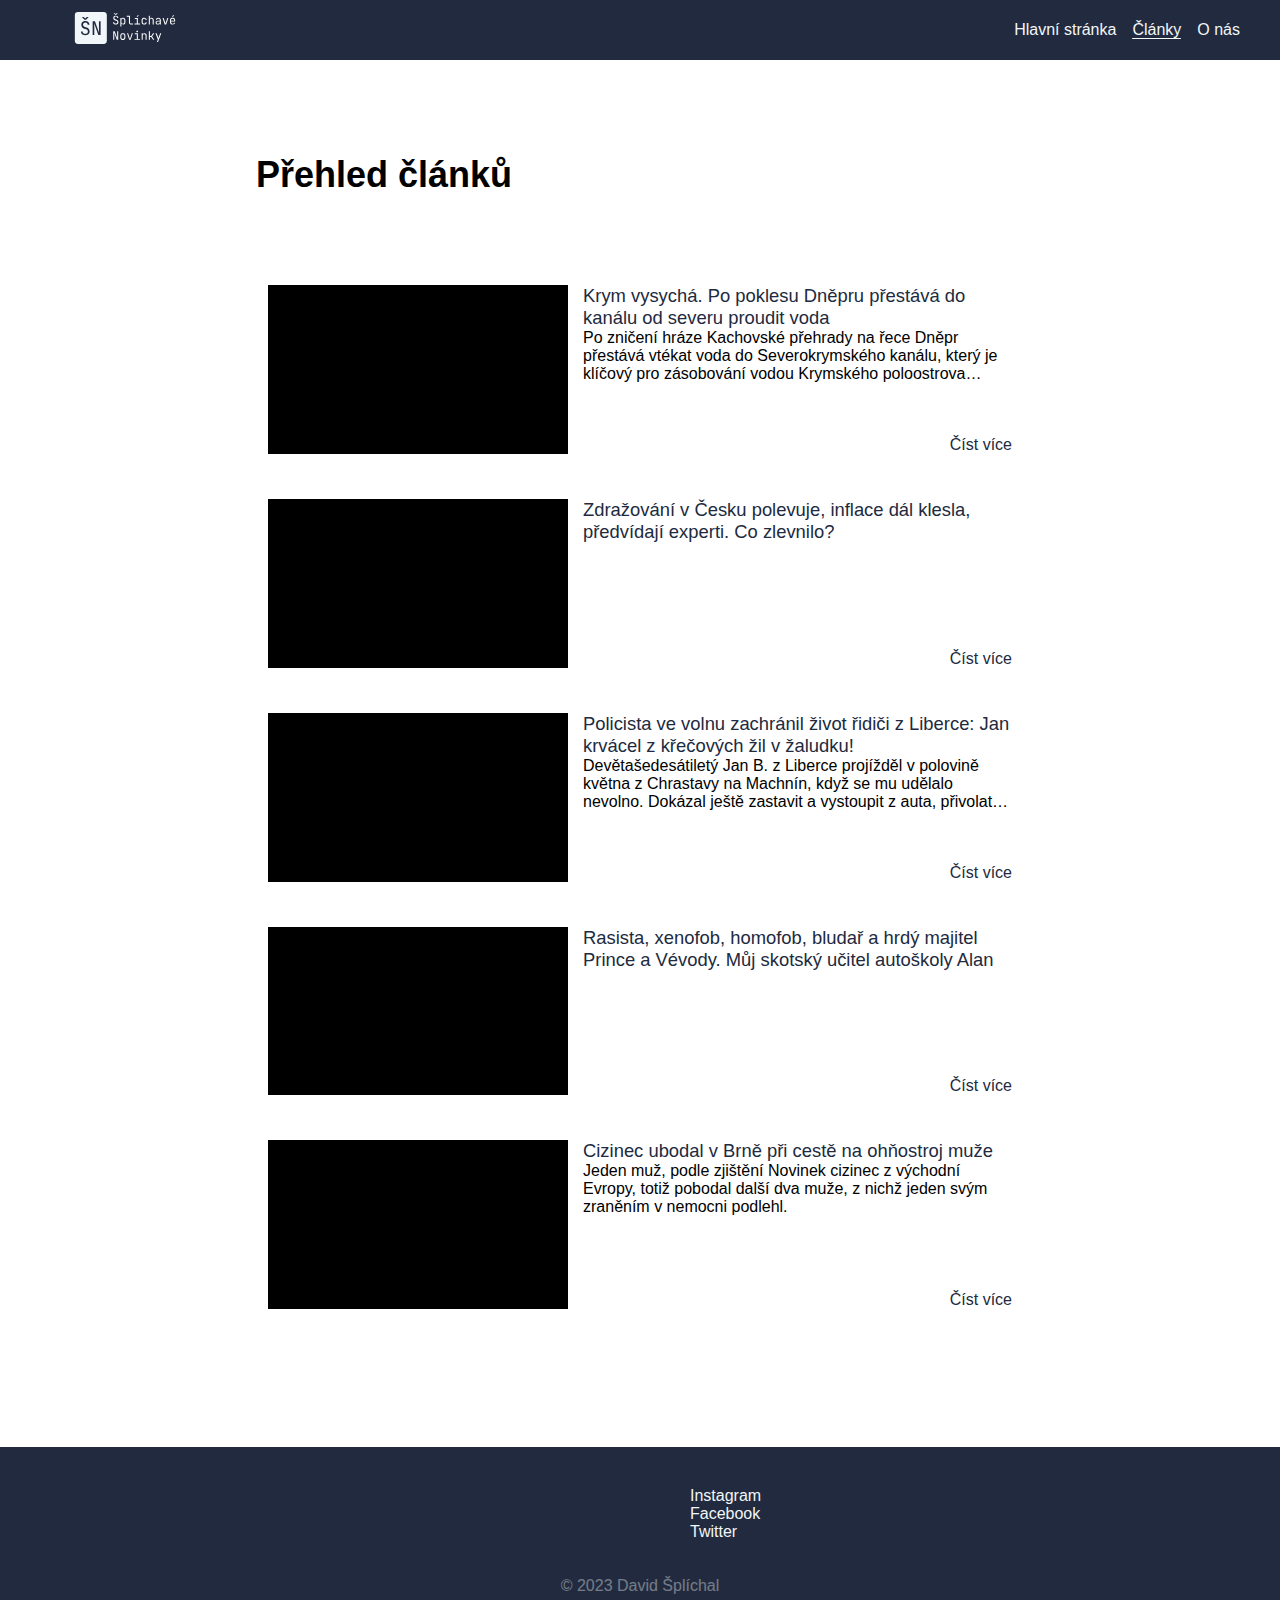
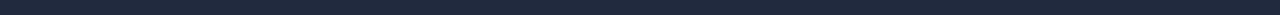
==== clanky.html @ 65f6b015 "Add files via upload" ====
<!DOCTYPE html>
<html lang="en">
<head>
    <meta charset="UTF-8">
    <title>Clanky</title>

    <link rel="stylesheet" href="./styles/cssko.css">
</head>
<body>
<div style="width: 100%; display: flex; flex-flow: column;">
    <div class="menu"> 
        <div style="color: white;">
            <svg width="171" height="32" viewBox="0 0 171 54" fill="none" xmlns="http://www.w3.org/2000/svg">
                <path fill-rule="evenodd" clip-rule="evenodd"
                      d="M5 0C2.23859 0 0 2.23859 0 5V49C0 51.7614 2.23859 54 5 54H49C51.7614 54 54 51.7614 54 49V5C54 2.23859 51.7614 0 49 0H5ZM13.76 38.552C14.8693 39.064 16.192 39.32 17.728 39.32C19.1573 39.32 20.4053 39.0533 21.472 38.52C22.56 37.9867 23.4027 37.24 24 36.28C24.5973 35.32 24.896 34.2 24.896 32.92C24.896 31.3413 24.4693 29.9653 23.616 28.792C22.7627 27.6187 21.5573 26.7867 20 26.296L16.8 25.272C15.84 24.9733 15.104 24.472 14.592 23.768C14.08 23.064 13.824 22.232 13.824 21.272C13.824 20.2053 14.1653 19.3734 14.848 18.776C15.552 18.1786 16.5227 17.88 17.76 17.88C19.0187 17.88 19.9893 18.2107 20.672 18.872C21.376 19.512 21.728 20.408 21.728 21.56H24.608C24.5867 19.6613 23.9573 18.1467 22.72 17.016C21.4827 15.864 19.84 15.288 17.792 15.288C16.4053 15.288 15.2 15.5547 14.176 16.088C13.152 16.6 12.352 17.3253 11.776 18.264C11.2213 19.1813 10.944 20.2693 10.944 21.528C10.944 23.0853 11.3707 24.44 12.224 25.592C13.0987 26.744 14.336 27.5653 15.936 28.056L19.104 29.048C20.0427 29.3253 20.7573 29.816 21.248 30.52C21.76 31.224 22.016 32.0453 22.016 32.984C22.016 34.1573 21.632 35.0746 20.864 35.736C20.1173 36.3973 19.072 36.728 17.728 36.728C16.2987 36.728 15.1787 36.3867 14.368 35.704C13.5787 35.0214 13.184 34.0933 13.184 32.92H10.304C10.3253 34.2427 10.6347 35.384 11.232 36.344C11.8293 37.304 12.672 38.04 13.76 38.552ZM11.808 8.59998L16.288 13.08H18.944L23.392 8.59998H20.16L17.6 11.096L14.976 8.59998H11.808ZM30.0675 15.64V39H32.8515V25.88C32.8515 25.0906 32.8302 24.2693 32.7875 23.416C32.7662 22.5413 32.7342 21.72 32.6915 20.952C32.6488 20.1627 32.6062 19.512 32.5635 19L39.6675 39H43.5075V15.64H40.7235V28.76C40.7235 29.528 40.7342 30.3493 40.7555 31.224C40.782 31.7537 40.8085 32.271 40.835 32.776C40.8511 33.0846 40.8673 33.3886 40.8835 33.688C40.9475 34.456 41.0008 35.1067 41.0435 35.64L33.9075 15.64H30.0675Z"
                      fill="#F1F6F9"/>
                <path d="M69.08 21.2C68.12 21.2 67.2933 21.04 66.6 20.72C65.92 20.4 65.3933 19.94 65.02 19.34C64.6467 18.74 64.4533 18.0267 64.44 17.2H66.24C66.24 17.9333 66.4867 18.5133 66.98 18.94C67.4867 19.3667 68.1867 19.58 69.08 19.58C69.92 19.58 70.5733 19.3733 71.04 18.96C71.52 18.5467 71.76 17.9733 71.76 17.24C71.76 16.6533 71.6 16.14 71.28 15.7C70.9733 15.26 70.5267 14.9533 69.94 14.78L67.96 14.16C66.96 13.8533 66.1867 13.34 65.64 12.62C65.1067 11.9 64.84 11.0533 64.84 10.08C64.84 9.29333 65.0133 8.61333 65.36 8.04C65.72 7.45333 66.22 7 66.86 6.68C67.5 6.34667 68.2533 6.18 69.12 6.18C70.4 6.18 71.4267 6.54 72.2 7.26C72.9733 7.96667 73.3667 8.91333 73.38 10.1H71.58C71.58 9.38 71.36 8.82 70.92 8.42C70.4933 8.00667 69.8867 7.8 69.1 7.8C68.3267 7.8 67.72 7.98667 67.28 8.36C66.8533 8.73333 66.64 9.25333 66.64 9.92C66.64 10.52 66.8 11.04 67.12 11.48C67.44 11.92 67.9 12.2333 68.5 12.42L70.5 13.06C71.4733 13.3667 72.2267 13.8867 72.76 14.62C73.2933 15.3533 73.56 16.2133 73.56 17.2C73.56 18 73.3733 18.7 73 19.3C72.6267 19.9 72.1 20.3667 71.42 20.7C70.7533 21.0333 69.9733 21.2 69.08 21.2ZM68.18 4.8L65.38 2H67.36L69 3.56L70.6 2H72.62L69.84 4.8H68.18ZM76.8322 24.6V10H78.6322V12.1H78.9922L78.6322 12.52C78.6322 11.68 78.9055 11.02 79.4522 10.54C80.0122 10.0467 80.7455 9.8 81.6522 9.8C82.7589 9.8 83.6389 10.1667 84.2922 10.9C84.9589 11.62 85.2922 12.6133 85.2922 13.88V17.1C85.2922 17.94 85.1389 18.6667 84.8322 19.28C84.5389 19.8933 84.1189 20.3667 83.5722 20.7C83.0389 21.0333 82.3989 21.2 81.6522 21.2C80.7589 21.2 80.0322 20.9533 79.4722 20.46C78.9122 19.9667 78.6322 19.3067 78.6322 18.48L78.9922 18.9H78.5922L78.6322 21.4V24.6H76.8322ZM81.0522 19.64C81.8122 19.64 82.4055 19.4133 82.8322 18.96C83.2722 18.5067 83.4922 17.8533 83.4922 17V14C83.4922 13.1467 83.2722 12.4933 82.8322 12.04C82.4055 11.5867 81.8122 11.36 81.0522 11.36C80.3189 11.36 79.7322 11.5933 79.2922 12.06C78.8522 12.5267 78.6322 13.1733 78.6322 14V17C78.6322 17.8267 78.8522 18.4733 79.2922 18.94C79.7322 19.4067 80.3189 19.64 81.0522 19.64ZM94.4844 21C93.8444 21 93.2844 20.8733 92.8044 20.62C92.3244 20.3667 91.951 20.0067 91.6844 19.54C91.4177 19.0733 91.2844 18.5267 91.2844 17.9V8.04H87.5844V6.4H93.0844V17.9C93.0844 18.3533 93.211 18.7133 93.4644 18.98C93.7177 19.2333 94.0577 19.36 94.4844 19.36H97.9844V21H94.4844ZM100.677 21V19.36H104.577V11.64H101.177V10H106.377V19.36H110.077V21H100.677ZM104.117 8.1L106.237 5.3H108.177L105.957 8.1H104.117ZM117.049 21.2C116.169 21.2 115.395 21.0333 114.729 20.7C114.075 20.3667 113.569 19.8867 113.209 19.26C112.849 18.62 112.669 17.8667 112.669 17V14C112.669 13.12 112.849 12.3667 113.209 11.74C113.569 11.1133 114.075 10.6333 114.729 10.3C115.395 9.96667 116.169 9.8 117.049 9.8C118.315 9.8 119.335 10.14 120.109 10.82C120.882 11.5 121.289 12.4267 121.329 13.6H119.529C119.489 12.8933 119.249 12.3533 118.809 11.98C118.382 11.5933 117.795 11.4 117.049 11.4C116.262 11.4 115.635 11.6267 115.169 12.08C114.702 12.52 114.469 13.1533 114.469 13.98V17C114.469 17.8267 114.702 18.4667 115.169 18.92C115.635 19.3733 116.262 19.6 117.049 19.6C117.795 19.6 118.382 19.4067 118.809 19.02C119.249 18.6333 119.489 18.0933 119.529 17.4H121.329C121.289 18.5733 120.882 19.5 120.109 20.18C119.335 20.86 118.315 21.2 117.049 21.2ZM124.801 21V6.4H126.601V10V12.1H126.981L126.601 12.52C126.601 11.6533 126.861 10.9867 127.381 10.52C127.901 10.04 128.621 9.8 129.541 9.8C130.648 9.8 131.528 10.14 132.181 10.82C132.834 11.5 133.161 12.4267 133.161 13.6V21H131.361V13.8C131.361 13.0133 131.148 12.4067 130.721 11.98C130.308 11.54 129.741 11.32 129.021 11.32C128.274 11.32 127.681 11.5533 127.241 12.02C126.814 12.4867 126.601 13.1467 126.601 14V21H124.801ZM139.993 21.2C138.833 21.2 137.92 20.9067 137.253 20.32C136.586 19.72 136.253 18.9133 136.253 17.9C136.253 16.8733 136.586 16.0667 137.253 15.48C137.92 14.8933 138.82 14.6 139.953 14.6H143.353V13.5C143.353 12.82 143.146 12.3 142.733 11.94C142.333 11.5667 141.76 11.38 141.013 11.38C140.36 11.38 139.813 11.52 139.373 11.8C138.933 12.0667 138.68 12.4333 138.613 12.9H136.813C136.933 11.9533 137.38 11.2 138.153 10.64C138.926 10.08 139.893 9.8 141.053 9.8C142.32 9.8 143.32 10.1267 144.053 10.78C144.786 11.4333 145.153 12.32 145.153 13.44V21H143.393V18.9H143.093L143.393 18.6C143.393 19.4 143.08 20.0333 142.453 20.5C141.84 20.9667 141.02 21.2 139.993 21.2ZM140.433 19.78C141.286 19.78 141.986 19.5667 142.533 19.14C143.08 18.7133 143.353 18.1667 143.353 17.5V15.94H139.993C139.393 15.94 138.92 16.1067 138.573 16.44C138.226 16.7733 138.053 17.2267 138.053 17.8C138.053 18.4133 138.26 18.9 138.673 19.26C139.1 19.6067 139.686 19.78 140.433 19.78ZM151.725 21L148.045 10H149.885L152.325 17.4C152.472 17.84 152.605 18.2667 152.725 18.68C152.845 19.08 152.932 19.3933 152.985 19.62C153.052 19.3933 153.145 19.08 153.265 18.68C153.385 18.2667 153.512 17.84 153.645 17.4L156.025 10H157.845L154.165 21H151.725ZM164.938 21.2C164.071 21.2 163.311 21.0267 162.658 20.68C162.018 20.3333 161.518 19.8467 161.158 19.22C160.811 18.58 160.638 17.84 160.638 17V14C160.638 13.1467 160.811 12.4067 161.158 11.78C161.518 11.1533 162.018 10.6667 162.658 10.32C163.311 9.97333 164.071 9.8 164.938 9.8C165.804 9.8 166.558 9.97333 167.198 10.32C167.851 10.6667 168.351 11.1533 168.698 11.78C169.058 12.4067 169.238 13.1467 169.238 14V15.94H162.398V17C162.398 17.8667 162.618 18.5333 163.058 19C163.498 19.4533 164.124 19.68 164.938 19.68C165.631 19.68 166.191 19.56 166.618 19.32C167.044 19.0667 167.304 18.6933 167.398 18.2H169.198C169.078 19.12 168.624 19.8533 167.838 20.4C167.064 20.9333 166.098 21.2 164.938 21.2ZM167.478 14.74V14C167.478 13.1333 167.258 12.4667 166.818 12C166.391 11.5333 165.764 11.3 164.938 11.3C164.124 11.3 163.498 11.5333 163.058 12C162.618 12.4667 162.398 13.1333 162.398 14V14.58H167.618L167.478 14.74ZM163.778 8.1L165.898 5.3H167.838L165.618 8.1H163.778ZM64.8 47V32.4H67.2L71.66 44.9C71.6333 44.5667 71.6 44.16 71.56 43.68C71.5333 43.1867 71.5067 42.6733 71.48 42.14C71.4667 41.5933 71.46 41.08 71.46 40.6V32.4H73.2V47H70.8L66.36 34.5C66.3867 34.82 66.4133 35.2267 66.44 35.72C66.4667 36.2 66.4867 36.7133 66.5 37.26C66.5267 37.7933 66.54 38.3067 66.54 38.8V47H64.8ZM80.9922 47.16C80.1122 47.16 79.3522 46.9933 78.7122 46.66C78.0722 46.3267 77.5722 45.8467 77.2122 45.22C76.8655 44.58 76.6922 43.8267 76.6922 42.96V40.04C76.6922 39.16 76.8655 38.4067 77.2122 37.78C77.5722 37.1533 78.0722 36.6733 78.7122 36.34C79.3522 36.0067 80.1122 35.84 80.9922 35.84C81.8722 35.84 82.6322 36.0067 83.2722 36.34C83.9122 36.6733 84.4055 37.1533 84.7522 37.78C85.1122 38.4067 85.2922 39.1533 85.2922 40.02V42.96C85.2922 43.8267 85.1122 44.58 84.7522 45.22C84.4055 45.8467 83.9122 46.3267 83.2722 46.66C82.6322 46.9933 81.8722 47.16 80.9922 47.16ZM80.9922 45.56C81.7789 45.56 82.3922 45.34 82.8322 44.9C83.2722 44.46 83.4922 43.8133 83.4922 42.96V40.04C83.4922 39.1867 83.2722 38.54 82.8322 38.1C82.3922 37.66 81.7789 37.44 80.9922 37.44C80.2189 37.44 79.6055 37.66 79.1522 38.1C78.7122 38.54 78.4922 39.1867 78.4922 40.04V42.96C78.4922 43.8133 78.7122 44.46 79.1522 44.9C79.6055 45.34 80.2189 45.56 80.9922 45.56ZM91.7644 47L88.0844 36H89.9244L92.3644 43.4C92.511 43.84 92.6444 44.2667 92.7644 44.68C92.8844 45.08 92.971 45.3933 93.0244 45.62C93.091 45.3933 93.1844 45.08 93.3044 44.68C93.4244 44.2667 93.551 43.84 93.6844 43.4L96.0644 36H97.8844L94.2044 47H91.7644ZM100.677 47V45.36H104.577V37.64H101.177V36H106.377V45.36H110.077V47H100.677ZM105.277 34.02C104.837 34.02 104.49 33.9067 104.237 33.68C103.983 33.4533 103.857 33.1467 103.857 32.76C103.857 32.36 103.983 32.0467 104.237 31.82C104.49 31.58 104.837 31.46 105.277 31.46C105.717 31.46 106.063 31.58 106.317 31.82C106.57 32.0467 106.697 32.36 106.697 32.76C106.697 33.1467 106.57 33.4533 106.317 33.68C106.063 33.9067 105.717 34.02 105.277 34.02ZM112.809 47V36H114.609V38.1H114.989L114.609 38.52C114.609 37.6533 114.869 36.9867 115.389 36.52C115.909 36.04 116.629 35.8 117.549 35.8C118.655 35.8 119.535 36.14 120.189 36.82C120.842 37.5 121.169 38.4267 121.169 39.6V47H119.369V39.8C119.369 39.0133 119.155 38.4133 118.729 38C118.315 37.5733 117.749 37.36 117.029 37.36C116.282 37.36 115.689 37.5867 115.249 38.04C114.822 38.4933 114.609 39.1467 114.609 40V47H112.809ZM124.861 47V32.4H126.661V40.54H128.781L131.981 36H134.041L130.341 41.24L134.101 47H132.001L128.801 42.1H126.661V47H124.861ZM138.513 50.6L140.133 46.32L136.053 36H138.053L140.613 42.8C140.706 43.0267 140.793 43.3 140.873 43.62C140.953 43.9267 141.02 44.1867 141.073 44.4C141.126 44.1867 141.193 43.9267 141.273 43.62C141.353 43.3 141.433 43.0267 141.513 42.8L143.913 36H145.853L140.433 50.6H138.513Z"
                      fill="white"/>
            </svg>
        </div>
        <div class="hlavninabydka">
            <button onclick="openCloseWindow()">
                <svg xmlns="http://www.w3.org/2000/svg" width="24" height="24" viewBox="0 0 24 24" fill="none"
                     stroke="currentColor" stroke-width="2" stroke-linecap="round" stroke-linejoin="round"
                     class="feather feather-menu">
                    <line x1="3" y1="12" x2="21" y2="12"></line>
                    <line x1="3" y1="6" x2="21" y2="6"></line>
                    <line x1="3" y1="18" x2="21" y2="18"></line>
                </svg>
            </button>

        </div>
        <div>
            <ul class="menulist" id="menu">
                <li><a href="./index.html">Hlavní stránka</a></li>
                <li><a class="active" href="./clanky.html">Články</a></li>
                <li class="about">
                    <a href="./o_nas.html">O nás</a>
                </li>
            </ul>
        </div>
    </div> 

    
    <div class="clanky over" style="gap: 2rem; align-self: center; margin-bottom: 2rem">
        <div style="display: flex; flex-flow: column; gap: 8px; width: 80%;">
            <h1 style="font-size: 2.25rem;">Přehled článků</h1>
        </div>
        <div class="main window" style="grid-template-columns: repeat(1, 1fr);">
            <div class="clanek"> 
                <div class="clanek fot" style="background-image: url('https://1884403144.rsc.cdn77.org/foto/cukr-vejce-drahota-inflace-potraviny/NjkweDM2NS9jZW50ZXIvdG9wL2ZpbHRlcnM6cXVhbGl0eSg4NSk6bm9fdXBzY2FsZSgpL2ltZw/8106673.jpg?v=0&st=8AEVG3QzE5lcbcDxvSZMsHTg0_mTL-2lWc00NkBuAgk&ts=1600812000&e=0')"></div>
                <div class="text moreSpace">
                    
                </div>
            </div>
            <div class="clanek"> 
                <div class="clanek foto" style="background-image: url('https://1gr.cz/fotky/idnes/23/062/vidw/REM60bc3ceb46_27RISIS_DAM_ZAPORIZHZHIA.JPG')"></div>
                <div class="text moreSpace">
                    <div>
                        <a class="clanek zahlavi">Krym vysychá. Po poklesu Dněpru přestává do kanálu od severu proudit voda</a>
                        <p>Po zničení hráze Kachovské přehrady na řece Dněpr přestává vtékat voda do Severokrymského kanálu, který je klíčový pro zásobování vodou Krymského poloostrova anektovaného Ruskem.</p>
                    </div>
                    <a href="./clanky/clanek copy 2.html">Číst více</a>
                </div>
            </div>
            <div class="clanek"> 
                <div class="clanek foto" style="background-image: url('https://1884403144.rsc.cdn77.org/foto/cukr-vejce-drahota-inflace-potraviny/NjkweDM2NS9jZW50ZXIvdG9wL2ZpbHRlcnM6cXVhbGl0eSg4NSk6bm9fdXBzY2FsZSgpL2ltZw/8106673.jpg?v=0&st=8AEVG3QzE5lcbcDxvSZMsHTg0_mTL-2lWc00NkBuAgk&ts=1600812000&e=0')"></div>
                <div class="text moreSpace">
                    <div>
                        <a class="clanek zahlavi">Zdražování v Česku polevuje, inflace dál klesla, předvídají experti. Co zlevnilo?</a>
                        <p></p>
                    </div>
                    <a href="./clanky/clanek copy.html">Číst více</a>
                </div>
            </div>
            <div class="clanek"> 
                <div class="clanek foto" style="background-image: url('https://1884403144.rsc.cdn77.org/foto/liberec-zachrana-zivota-policie/NjIweDMyOC9jZW50ZXIvdG9wL3NtYXJ0L2ZpbHRlcnM6cXVhbGl0eSg4NSkvaW1n/8412795.jpg?v=0&st=CXCnsW_hDlJkY0qjs94BLbR5s668cMBovsCAGwue8oY&ts=1600812000&e=0')"></div>
                <div class="text moreSpace">
                    <div>
                        <a class="clanek zahlavi">Policista ve volnu zachránil život řidiči z Liberce: Jan krvácel z křečových žil v žaludku!</a>
                        <p>Devětašedesátiletý Jan B. z Liberce projížděl v polovině května z Chrastavy na Machnín, když se mu udělalo nevolno. Dokázal ještě zastavit a vystoupit z auta, přivolat pomoc už si ale nedokázal. </p>
                    </div>
                    <a href="./clanky/clanek copy 3.html">Číst více</a>
                </div>
            </div>
            <div class="clanek"> 
                <div class="clanek foto" style="background-image: url('https://1884403144.rsc.cdn77.org/foto/jan-folny-hotel-royal-folny-patek/ODAweDQ1MC9zbWFydC9maWx0ZXJzOnF1YWxpdHkoODUpL2ltZw/8024069.jpg?v=0&st=il60Nu3A7phXysqv2yuSslSEUAf5bV0fUsntwOEs3cg&ts=1600812000&e=0')"></div>
                <div class="text moreSpace">
                    <div>
                        <a class="clanek zahlavi">Rasista, xenofob, homofob, bludař a hrdý majitel Prince a Vévody. Můj skotský učitel autoškoly Alan</a>
                        <p></p>
                    </div>
                    <a href="./clanky/clanek copy 4.html">Číst více</a>
                </div>
            </div>
            <div class="clanek"> 
                <div class="clanek foto" style="background-image: url('https://d15-a.sdn.cz/d_15/c_img_QP_8/NIMHP.jpeg?fl=cro,0,142,3974,2235%7Cres,722,,1%7Cwebp,75')"></div>
                <div class="text moreSpace">
                    <div>
                        <a class="clanek zahlavi">Cizinec ubodal v Brně při cestě na ohňostroj muže</a>
                        <p>Jeden muž, podle zjištění Novinek cizinec z východní Evropy, totiž pobodal další dva muže, z nichž jeden svým zraněním v nemocni podlehl.</p>
                    </div>
                    <a href="./clanky/clanek copy 5.html">Číst více</a>
                </div>
            </div>
        </div>
    </div>

    <div class="konec"> 
        <div class="konec content">
            <div class="cont">
                
            </div>
            <div class="cont">
                <ul>
                    <li>Instagram</li>
                    <li>Facebook</li>
                    <li>Twitter</li>
                </ul>
            </div>
        </div>
        <span style="opacity: 0.4; margin-top: 1rem">
            &copy; 2023 David Šplíchal
        </span>
    </div> 
</div>

<script src="./scripts/logicOpenCloseWindows.js"></script>
</body>
</html>
---- styles/cssko.css ----
:root {
    --white: #F1F6F9;
    --dark_blue: #394867;
    --black: #212A3E;
    --gray: #9BA4B5;
    --blue_button: #47A992;
    --def_font-size: 1rem;
}

* {
    font-family: sans-serif !important;
    box-sizing: border-box;
    font-size: var(--def_font-size);
}

body {
    min-height: 100vh;
    display: flex;
}

body, h1, h2, h3, h4, h5, h6, p, span, div, ul, ol, li, a {
    margin: 0;
    padding: 0;
    text-decoration: none;
}

.menu {
    position: relative;
    width: 100%;
    height: 3.75rem;
    display: flex;
    justify-content: space-between;
    align-items: center;
    padding: 1rem 2.5rem;
    color: var(--white);
    background: var(--black);
}

.menulist {
    display: flex;
    list-style: none;
    color: var(--white);
    gap: 1rem;
}

.hlavninabydka {
    display: none;
}

.hlavninabydka button {
    border: none;
    background: transparent;
    color: var(--white);
}

.menulist li {
    position: relative;
    cursor: pointer;
}

.menulist li:before {
    content: '';
    position: absolute;
    height: 1px;
    width: 0;
    bottom: 0;
    border-radius: 1px;
    background: var(--white);
    transition: all .15s ease-in-out;
}

.menulist li:hover:before {
    width: 100%;
}

.active:after {
    content: '';
    position: absolute;
    height: 1px;
    width: 100%;
    bottom: 0;
    left: 0;
    border-radius: 1px;
    background: var(--white);
}

.menulist li a {
    color: var(--white);
    user-select: none;
}

.clanky {
    min-height: 95%;
    width: 75%;
    height: 100%;
    display: flex;
    flex-flow: column;
    justify-content: center;
    align-items: center;
}

.main.window {
    width: 80%;
    height: fit-content;
    padding: 12px;
    display: grid;
    grid-template-columns: repeat(auto-fill, minmax(500px, 1fr));
    column-gap: 35px;
    row-gap: 45px;
}

.clanek {
    display: flex;
    gap: 15px;
    height: fit-content;
}

.clanek.foto {
    max-width: 300px;
    width: 100%;
    aspect-ratio: 16/9;
    background: #000 no-repeat center;
    background-size: cover;
}

.text {
    width: 418px;
    display: flex;
    flex-flow: column;
    justify-content: space-between;
}

.text p {
    overflow: hidden;
    display: -webkit-box;
    -webkit-line-clamp: 3;
    -webkit-box-orient: vertical;
}

.text a {
    align-self: flex-end;
    color: var(--black);
    text-decoration: none;
}

.clanek.zahlavi {
    font-size: 1.15rem;
    font-weight: 500;
}

.moreSpace {
    width: 100%;
}

.konec {
    background: #212A3E;
    width: 100%;
    padding: 1.25rem 0.25rem;
    display: flex;
    align-items: center;
    color: var(--white);
    flex-flow: column;
}

.konec.content {
    display: flex;
    flex-flow: row wrap;
    width: 60%;
    gap: 100px;
}

.konec.content .cont {
    flex: 1;
}

.konec.content .cont ul {
    list-style: none;
}

.form_input_wrap {
    display: flex;
    flex-flow: column;
    flex: 1;
}

.form_input_wrap input {
    padding: 4px 10px;
}

.button_sub {
    width: fit-content;
    padding: 0.5rem 1.25rem;
    border-radius: 8px;
    border: none;
    background: var(--blue_button);
    color: var(--white);
    cursor: pointer;
}

table {
    width: 100%;
    border-collapse: collapse;
}

tr, td {
    border: 1px solid var(--black);
    padding: 0.25rem 1rem;
}

.clanky.clanek {
    margin-top: 4rem;
    justify-content: flex-start;
    gap: 2rem;
    width: 800px;
    align-self: center;
    margin-bottom: 8rem;
    min-height: 0;
}

.profil.foto {
    width: 48px;
    height: 48px;
    border-radius: 32px;
    background: #212A3E;
}

.open {
    display: flex !important;
}

.contactForm {
    width: 50%;
}

select {
    padding: 4px 10px;
    background: transparent;
    border: 1px solid var(--gray);
    border-radius: 1px;
}

@media (max-width: 728px) {
    .main.window {
        display: flex;
        flex-flow: column;
    }

    .clanek {
        flex-flow: column;
        align-items: center;
    }

    .text {
        width: 100%;
    }

    .clanek.zahlavi {
        align-items: flex-start;
    }

    .clanek.foto {
        max-width: 100%;
        width: 100%;
    }

    .clanky.over {
        width: 85%;
        min-height: 85%
    }

    .menulist {
        border-top: 1px solid var(--gray);
        position: absolute;
        flex-flow: column;
        width: 100%;
        padding: 1rem 1.5rem;
        left: 0;
        top: 3.75rem;
        display: none;
        background: var(--black);
    }

    .menulist li {
        padding: 5px;
    }

    .menulist li a {
        display: block;
        width: 100%;
    }

    .about:active {
        position: static !important;
    }

    .menulist_submenu {
        display: none !important;
    }

    .menu_list_submenu li {
        padding: 5px;
    }

    .hlavninabydka {
        display: flex;
    }

    .clanky.clanek {
        width: 90%;
    }

    .konec.content {
        display: flex;
        align-items: flex-start;
        flex-flow: column wrap;
        width: 80%;
        gap: 20px;
    }

    .clanky.over {
        width: 100%
    }

    .contactForm {
        width: 100%;
    }
}

@media (max-width: 1224px) {
    .clanky {
        width: 95%;
    }

    .clanky.over {
        min-height: 85%
    }
}
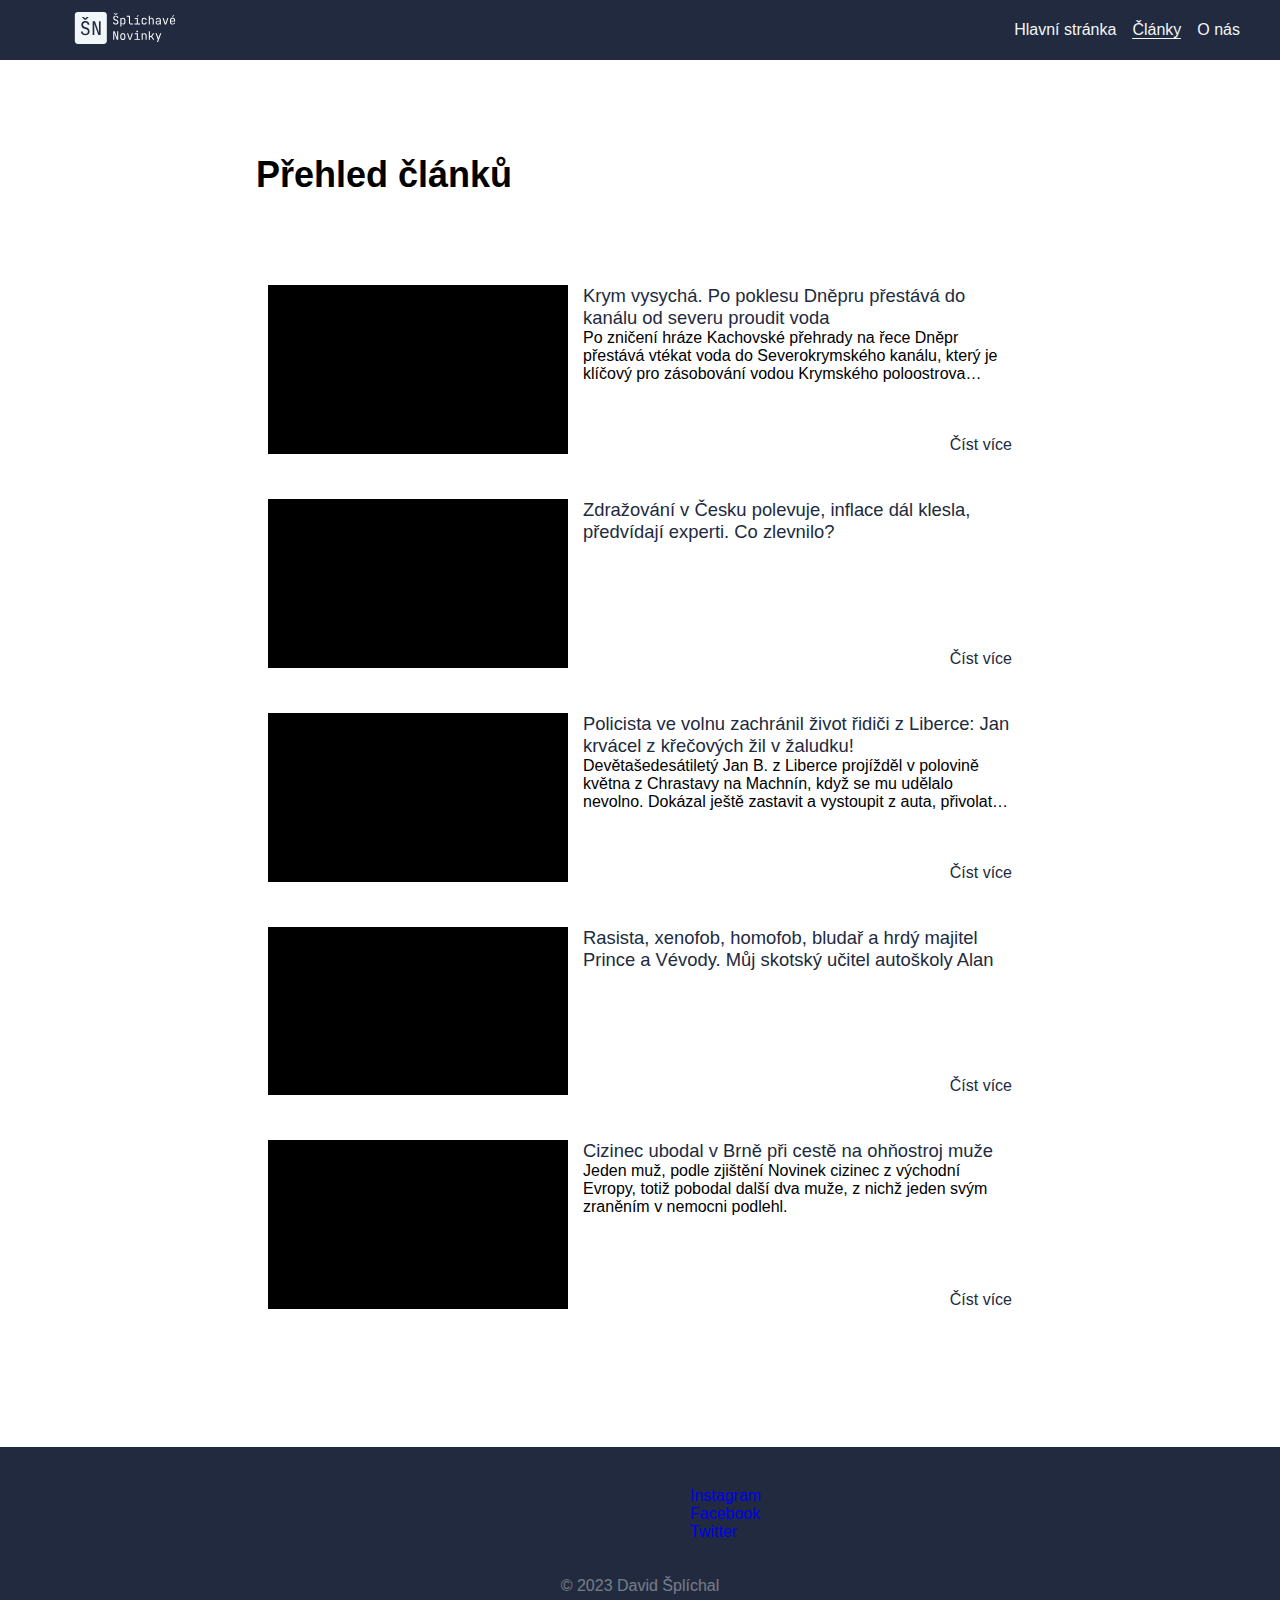
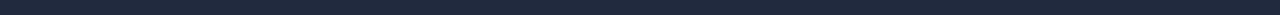
==== commit 1a4811d4: "Update clanky.html" ====
--- a/clanky.html
+++ b/clanky.html
@@ -113,9 +113,9 @@
             </div>
             <div class="cont">
                 <ul>
-                    <li>Instagram</li>
-                    <li>Facebook</li>
-                    <li>Twitter</li>
+                    <li> <a href="https://www.instagram.com/barackobama/" target="_blank">Instagram</a></li>
+                    <li> <a href="https://www.facebook.com/barackobama/" target="_blank">Facebook</a></li>
+                    <li> <a href="https://twitter.com/barackobama/" target="_blank">Twitter</a></li>
                 </ul>
             </div>
         </div>
